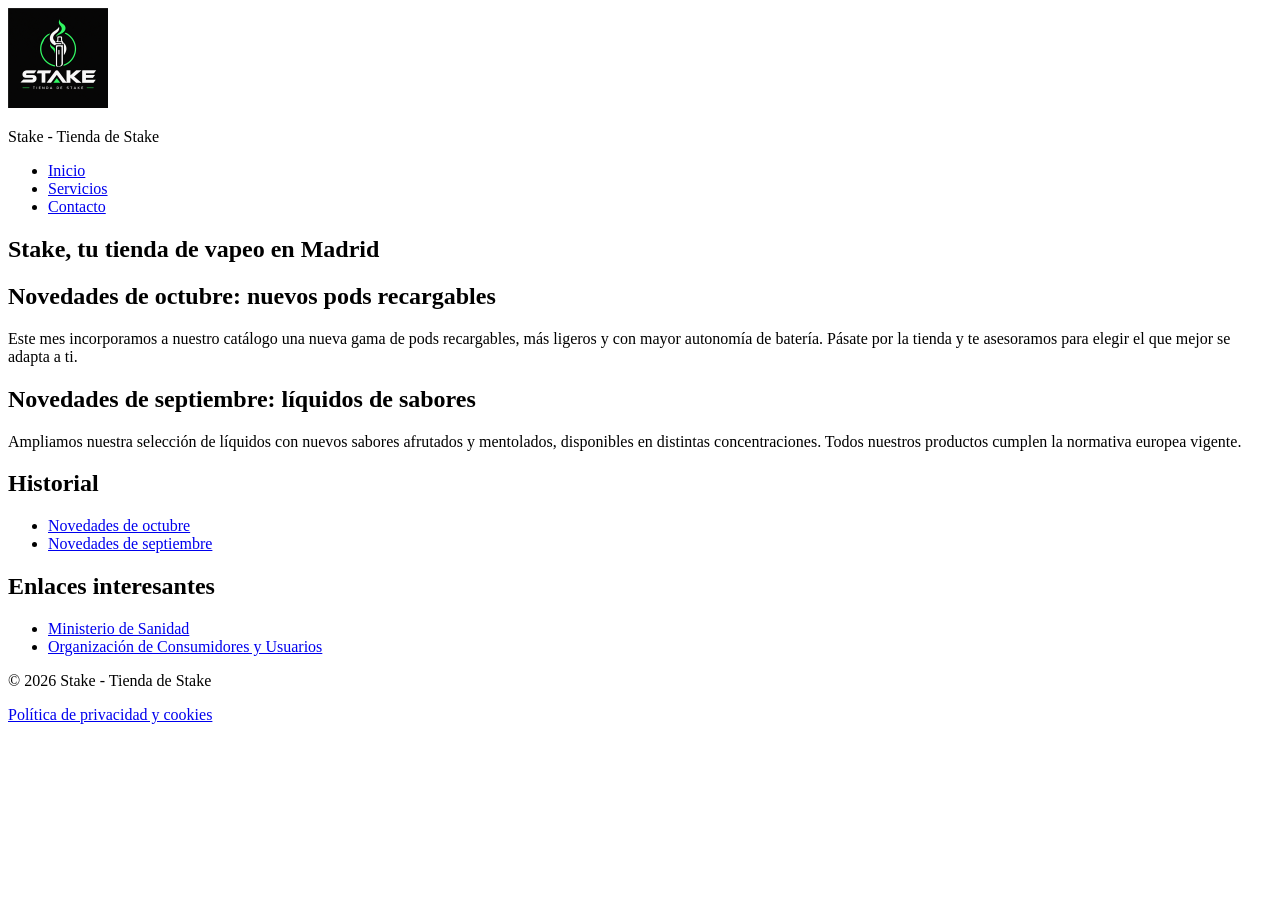
==== index.html @ e112fbae "P2 - Actividad 6.1: Logotipo con enlace a inicio en la cabecera" ====
<!DOCTYPE html>
<html lang="es">
<head>
    <meta charset="UTF-8">
    <meta name="viewport" content="width=device-width, initial-scale=1.0">
    <title>Stake - Tienda de Stake</title>
</head>
<body>
    <!-- Cabecera de la web -->
    <header>
        <!-- Logotipo con enlace a la página de inicio -->
        <a href="index.html">
            <img src="assets/images/logo.png" alt="Logotipo de Stake, tienda de vapeo" width="100" height="100">
        </a>
        <p>Stake - Tienda de Stake</p>
    </header>

    <!-- Menú de navegación principal -->
    <nav>
        <ul>
            <li><a href="index.html">Inicio</a></li>
            <li><a href="servicios.html">Servicios</a></li>
            <li><a href="contacto.html">Contacto</a></li>
        </ul>
    </nav>

    <!-- Contenido principal: sección con artículos y barra lateral -->
    <main>
        <section>
            <h1>Stake, tu tienda de vapeo en Madrid</h1>

            <article id="novedades-octubre">
                <h2>Novedades de octubre: nuevos pods recargables</h2>
                <p>Este mes incorporamos a nuestro catálogo una nueva gama de pods recargables, más ligeros y con mayor autonomía de batería. Pásate por la tienda y te asesoramos para elegir el que mejor se adapta a ti.</p>
            </article>

            <article id="novedades-septiembre">
                <h2>Novedades de septiembre: líquidos de sabores</h2>
                <p>Ampliamos nuestra selección de líquidos con nuevos sabores afrutados y mentolados, disponibles en distintas concentraciones. Todos nuestros productos cumplen la normativa europea vigente.</p>
            </article>
        </section>

        <aside>
            <h2>Historial</h2>
            <ul>
                <li><a href="#novedades-octubre">Novedades de octubre</a></li>
                <li><a href="#novedades-septiembre">Novedades de septiembre</a></li>
            </ul>

            <h2>Enlaces interesantes</h2>
            <ul>
                <li><a href="https://www.sanidad.gob.es/">Ministerio de Sanidad</a></li>
                <li><a href="https://www.ocu.org/">Organización de Consumidores y Usuarios</a></li>
            </ul>
        </aside>
    </main>

    <!-- Pie de página -->
    <footer>
        <p>&copy; 2026 Stake - Tienda de Stake</p>
        <p><a href="politica-privacidad.html">Política de privacidad y cookies</a></p>
    </footer>
</body>
</html>
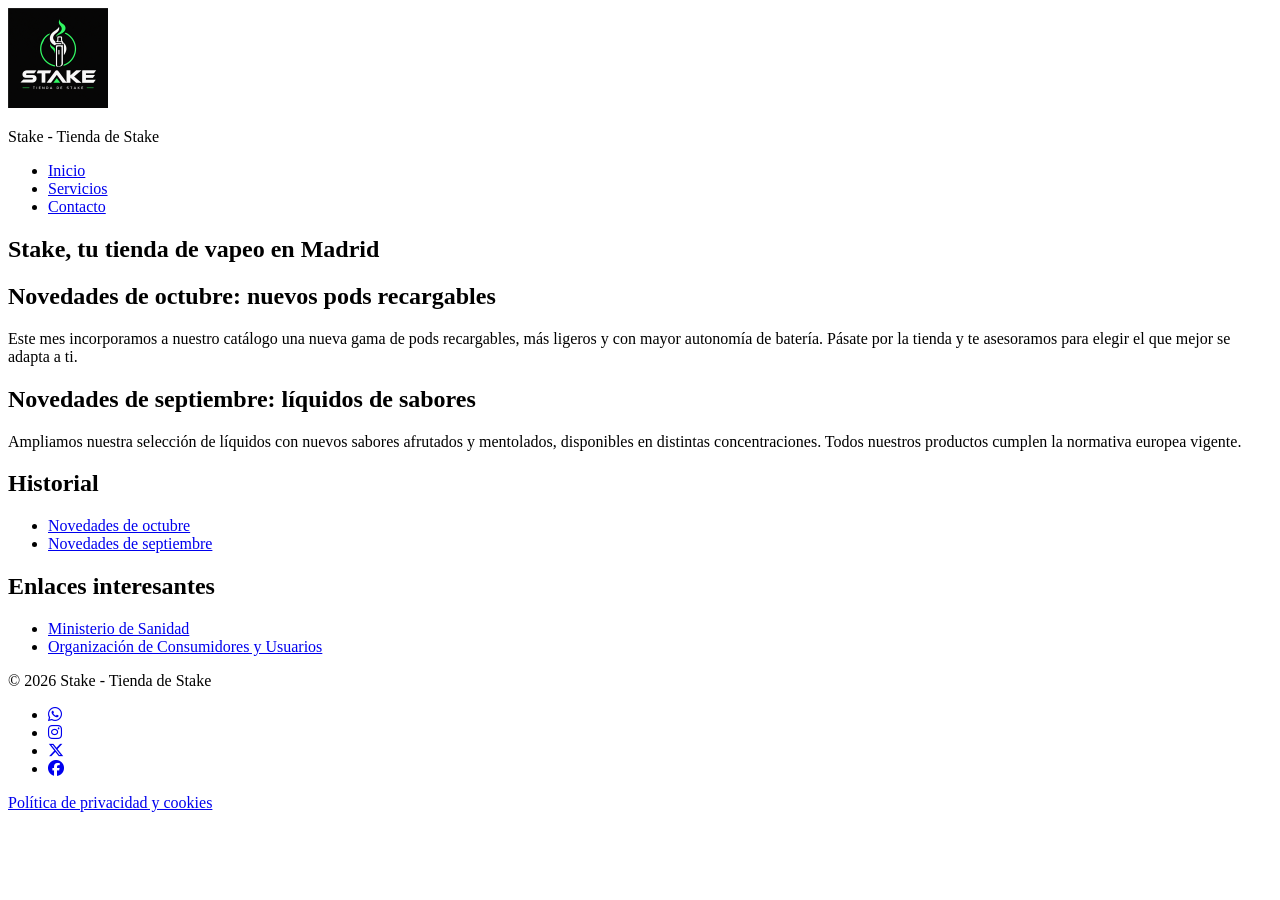
==== commit 25cf1cdc: "P2 - Actividad 6.2: Iconos de redes sociales en el footer" ====
--- a/index.html
+++ b/index.html
@@ -4,6 +4,9 @@
     <meta charset="UTF-8">
     <meta name="viewport" content="width=device-width, initial-scale=1.0">
     <title>Stake - Tienda de Stake</title>
+    <!-- Font Awesome en local: iconos de redes sociales -->
+    <link rel="stylesheet" href="assets/css/fontawesome.min.css">
+    <link rel="stylesheet" href="assets/css/brands.min.css">
 </head>
 <body>
     <!-- Cabecera de la web -->
@@ -58,6 +61,13 @@
     <!-- Pie de página -->
     <footer>
         <p>&copy; 2026 Stake - Tienda de Stake</p>
+        <!-- Redes sociales -->
+        <ul>
+            <li><a href="https://wa.me/34612345678" aria-label="Escríbenos por WhatsApp"><i class="fa-brands fa-whatsapp" aria-hidden="true"></i></a></li>
+            <li><a href="https://www.instagram.com/staketienda" aria-label="Síguenos en Instagram"><i class="fa-brands fa-instagram" aria-hidden="true"></i></a></li>
+            <li><a href="https://x.com/staketienda" aria-label="Síguenos en X"><i class="fa-brands fa-x-twitter" aria-hidden="true"></i></a></li>
+            <li><a href="https://www.facebook.com/staketienda" aria-label="Síguenos en Facebook"><i class="fa-brands fa-facebook" aria-hidden="true"></i></a></li>
+        </ul>
         <p><a href="politica-privacidad.html">Política de privacidad y cookies</a></p>
     </footer>
 </body>
--- a/assets/css/brands.min.css
+++ b/assets/css/brands.min.css
@@ -0,0 +1,6 @@
+/*!
+ * Font Awesome Free 6.7.2 by @fontawesome - https://fontawesome.com
+ * License - https://fontawesome.com/license/free (Icons: CC BY 4.0, Fonts: SIL OFL 1.1, Code: MIT License)
+ * Copyright 2024 Fonticons, Inc.
+ */
+:host,:root{--fa-style-family-brands:"Font Awesome 6 Brands";--fa-font-brands:normal 400 1em/1 "Font Awesome 6 Brands"}@font-face{font-family:"Font Awesome 6 Brands";font-style:normal;font-weight:400;font-display:block;src:url(../webfonts/fa-brands-400.woff2) format("woff2"),url(../webfonts/fa-brands-400.ttf) format("truetype")}.fa-brands,.fab{font-weight:400}.fa-monero{--fa:"\f3d0"}.fa-hooli{--fa:"\f427"}.fa-yelp{--fa:"\f1e9"}.fa-cc-visa{--fa:"\f1f0"}.fa-lastfm{--fa:"\f202"}.fa-shopware{--fa:"\f5b5"}.fa-creative-commons-nc{--fa:"\f4e8"}.fa-aws{--fa:"\f375"}.fa-redhat{--fa:"\f7bc"}.fa-yoast{--fa:"\f2b1"}.fa-cloudflare{--fa:"\e07d"}.fa-ups{--fa:"\f7e0"}.fa-pixiv{--fa:"\e640"}.fa-wpexplorer{--fa:"\f2de"}.fa-dyalog{--fa:"\f399"}.fa-bity{--fa:"\f37a"}.fa-stackpath{--fa:"\f842"}.fa-buysellads{--fa:"\f20d"}.fa-first-order{--fa:"\f2b0"}.fa-modx{--fa:"\f285"}.fa-guilded{--fa:"\e07e"}.fa-vnv{--fa:"\f40b"}.fa-js-square,.fa-square-js{--fa:"\f3b9"}.fa-microsoft{--fa:"\f3ca"}.fa-qq{--fa:"\f1d6"}.fa-orcid{--fa:"\f8d2"}.fa-java{--fa:"\f4e4"}.fa-invision{--fa:"\f7b0"}.fa-creative-commons-pd-alt{--fa:"\f4ed"}.fa-centercode{--fa:"\f380"}.fa-glide-g{--fa:"\f2a6"}.fa-drupal{--fa:"\f1a9"}.fa-jxl{--fa:"\e67b"}.fa-dart-lang{--fa:"\e693"}.fa-hire-a-helper{--fa:"\f3b0"}.fa-creative-commons-by{--fa:"\f4e7"}.fa-unity{--fa:"\e049"}.fa-whmcs{--fa:"\f40d"}.fa-rocketchat{--fa:"\f3e8"}.fa-vk{--fa:"\f189"}.fa-untappd{--fa:"\f405"}.fa-mailchimp{--fa:"\f59e"}.fa-css3-alt{--fa:"\f38b"}.fa-reddit-square,.fa-square-reddit{--fa:"\f1a2"}.fa-vimeo-v{--fa:"\f27d"}.fa-contao{--fa:"\f26d"}.fa-square-font-awesome{--fa:"\e5ad"}.fa-deskpro{--fa:"\f38f"}.fa-brave{--fa:"\e63c"}.fa-sistrix{--fa:"\f3ee"}.fa-instagram-square,.fa-square-instagram{--fa:"\e055"}.fa-battle-net{--fa:"\f835"}.fa-the-red-yeti{--fa:"\f69d"}.fa-hacker-news-square,.fa-square-hacker-news{--fa:"\f3af"}.fa-edge{--fa:"\f282"}.fa-threads{--fa:"\e618"}.fa-napster{--fa:"\f3d2"}.fa-snapchat-square,.fa-square-snapchat{--fa:"\f2ad"}.fa-google-plus-g{--fa:"\f0d5"}.fa-artstation{--fa:"\f77a"}.fa-markdown{--fa:"\f60f"}.fa-sourcetree{--fa:"\f7d3"}.fa-google-plus{--fa:"\f2b3"}.fa-diaspora{--fa:"\f791"}.fa-foursquare{--fa:"\f180"}.fa-stack-overflow{--fa:"\f16c"}.fa-github-alt{--fa:"\f113"}.fa-phoenix-squadron{--fa:"\f511"}.fa-pagelines{--fa:"\f18c"}.fa-algolia{--fa:"\f36c"}.fa-red-river{--fa:"\f3e3"}.fa-creative-commons-sa{--fa:"\f4ef"}.fa-safari{--fa:"\f267"}.fa-google{--fa:"\f1a0"}.fa-font-awesome-alt,.fa-square-font-awesome-stroke{--fa:"\f35c"}.fa-atlassian{--fa:"\f77b"}.fa-linkedin-in{--fa:"\f0e1"}.fa-digital-ocean{--fa:"\f391"}.fa-nimblr{--fa:"\f5a8"}.fa-chromecast{--fa:"\f838"}.fa-evernote{--fa:"\f839"}.fa-hacker-news{--fa:"\f1d4"}.fa-creative-commons-sampling{--fa:"\f4f0"}.fa-adversal{--fa:"\f36a"}.fa-creative-commons{--fa:"\f25e"}.fa-watchman-monitoring{--fa:"\e087"}.fa-fonticons{--fa:"\f280"}.fa-weixin{--fa:"\f1d7"}.fa-shirtsinbulk{--fa:"\f214"}.fa-codepen{--fa:"\f1cb"}.fa-git-alt{--fa:"\f841"}.fa-lyft{--fa:"\f3c3"}.fa-rev{--fa:"\f5b2"}.fa-windows{--fa:"\f17a"}.fa-wizards-of-the-coast{--fa:"\f730"}.fa-square-viadeo,.fa-viadeo-square{--fa:"\f2aa"}.fa-meetup{--fa:"\f2e0"}.fa-centos{--fa:"\f789"}.fa-adn{--fa:"\f170"}.fa-cloudsmith{--fa:"\f384"}.fa-opensuse{--fa:"\e62b"}.fa-pied-piper-alt{--fa:"\f1a8"}.fa-dribbble-square,.fa-square-dribbble{--fa:"\f397"}.fa-codiepie{--fa:"\f284"}.fa-node{--fa:"\f419"}.fa-mix{--fa:"\f3cb"}.fa-steam{--fa:"\f1b6"}.fa-cc-apple-pay{--fa:"\f416"}.fa-scribd{--fa:"\f28a"}.fa-debian{--fa:"\e60b"}.fa-openid{--fa:"\f19b"}.fa-instalod{--fa:"\e081"}.fa-files-pinwheel{--fa:"\e69f"}.fa-expeditedssl{--fa:"\f23e"}.fa-sellcast{--fa:"\f2da"}.fa-square-twitter,.fa-twitter-square{--fa:"\f081"}.fa-r-project{--fa:"\f4f7"}.fa-delicious{--fa:"\f1a5"}.fa-freebsd{--fa:"\f3a4"}.fa-vuejs{--fa:"\f41f"}.fa-accusoft{--fa:"\f369"}.fa-ioxhost{--fa:"\f208"}.fa-fonticons-fi{--fa:"\f3a2"}.fa-app-store{--fa:"\f36f"}.fa-cc-mastercard{--fa:"\f1f1"}.fa-itunes-note{--fa:"\f3b5"}.fa-golang{--fa:"\e40f"}.fa-kickstarter,.fa-square-kickstarter{--fa:"\f3bb"}.fa-grav{--fa:"\f2d6"}.fa-weibo{--fa:"\f18a"}.fa-uncharted{--fa:"\e084"}.fa-firstdraft{--fa:"\f3a1"}.fa-square-youtube,.fa-youtube-square{--fa:"\f431"}.fa-wikipedia-w{--fa:"\f266"}.fa-rendact,.fa-wpressr{--fa:"\f3e4"}.fa-angellist{--fa:"\f209"}.fa-galactic-republic{--fa:"\f50c"}.fa-nfc-directional{--fa:"\e530"}.fa-skype{--fa:"\f17e"}.fa-joget{--fa:"\f3b7"}.fa-fedora{--fa:"\f798"}.fa-stripe-s{--fa:"\f42a"}.fa-meta{--fa:"\e49b"}.fa-laravel{--fa:"\f3bd"}.fa-hotjar{--fa:"\f3b1"}.fa-bluetooth-b{--fa:"\f294"}.fa-square-letterboxd{--fa:"\e62e"}.fa-sticker-mule{--fa:"\f3f7"}.fa-creative-commons-zero{--fa:"\f4f3"}.fa-hips{--fa:"\f452"}.fa-css{--fa:"\e6a2"}.fa-behance{--fa:"\f1b4"}.fa-reddit{--fa:"\f1a1"}.fa-discord{--fa:"\f392"}.fa-chrome{--fa:"\f268"}.fa-app-store-ios{--fa:"\f370"}.fa-cc-discover{--fa:"\f1f2"}.fa-wpbeginner{--fa:"\f297"}.fa-confluence{--fa:"\f78d"}.fa-shoelace{--fa:"\e60c"}.fa-mdb{--fa:"\f8ca"}.fa-dochub{--fa:"\f394"}.fa-accessible-icon{--fa:"\f368"}.fa-ebay{--fa:"\f4f4"}.fa-amazon{--fa:"\f270"}.fa-unsplash{--fa:"\e07c"}.fa-yarn{--fa:"\f7e3"}.fa-square-steam,.fa-steam-square{--fa:"\f1b7"}.fa-500px{--fa:"\f26e"}.fa-square-vimeo,.fa-vimeo-square{--fa:"\f194"}.fa-asymmetrik{--fa:"\f372"}.fa-font-awesome,.fa-font-awesome-flag,.fa-font-awesome-logo-full{--fa:"\f2b4"}.fa-gratipay{--fa:"\f184"}.fa-apple{--fa:"\f179"}.fa-hive{--fa:"\e07f"}.fa-gitkraken{--fa:"\f3a6"}.fa-keybase{--fa:"\f4f5"}.fa-apple-pay{--fa:"\f415"}.fa-padlet{--fa:"\e4a0"}.fa-amazon-pay{--fa:"\f42c"}.fa-github-square,.fa-square-github{--fa:"\f092"}.fa-stumbleupon{--fa:"\f1a4"}.fa-fedex{--fa:"\f797"}.fa-phoenix-framework{--fa:"\f3dc"}.fa-shopify{--fa:"\e057"}.fa-neos{--fa:"\f612"}.fa-square-threads{--fa:"\e619"}.fa-hackerrank{--fa:"\f5f7"}.fa-researchgate{--fa:"\f4f8"}.fa-swift{--fa:"\f8e1"}.fa-angular{--fa:"\f420"}.fa-speakap{--fa:"\f3f3"}.fa-angrycreative{--fa:"\f36e"}.fa-y-combinator{--fa:"\f23b"}.fa-empire{--fa:"\f1d1"}.fa-envira{--fa:"\f299"}.fa-google-scholar{--fa:"\e63b"}.fa-gitlab-square,.fa-square-gitlab{--fa:"\e5ae"}.fa-studiovinari{--fa:"\f3f8"}.fa-pied-piper{--fa:"\f2ae"}.fa-wordpress{--fa:"\f19a"}.fa-product-hunt{--fa:"\f288"}.fa-firefox{--fa:"\f269"}.fa-linode{--fa:"\f2b8"}.fa-goodreads{--fa:"\f3a8"}.fa-odnoklassniki-square,.fa-square-odnoklassniki{--fa:"\f264"}.fa-jsfiddle{--fa:"\f1cc"}.fa-sith{--fa:"\f512"}.fa-themeisle{--fa:"\f2b2"}.fa-page4{--fa:"\f3d7"}.fa-hashnode{--fa:"\e499"}.fa-react{--fa:"\f41b"}.fa-cc-paypal{--fa:"\f1f4"}.fa-squarespace{--fa:"\f5be"}.fa-cc-stripe{--fa:"\f1f5"}.fa-creative-commons-share{--fa:"\f4f2"}.fa-bitcoin{--fa:"\f379"}.fa-keycdn{--fa:"\f3ba"}.fa-opera{--fa:"\f26a"}.fa-itch-io{--fa:"\f83a"}.fa-umbraco{--fa:"\f8e8"}.fa-galactic-senate{--fa:"\f50d"}.fa-ubuntu{--fa:"\f7df"}.fa-draft2digital{--fa:"\f396"}.fa-stripe{--fa:"\f429"}.fa-houzz{--fa:"\f27c"}.fa-gg{--fa:"\f260"}.fa-dhl{--fa:"\f790"}.fa-pinterest-square,.fa-square-pinterest{--fa:"\f0d3"}.fa-xing{--fa:"\f168"}.fa-blackberry{--fa:"\f37b"}.fa-creative-commons-pd{--fa:"\f4ec"}.fa-playstation{--fa:"\f3df"}.fa-quinscape{--fa:"\f459"}.fa-less{--fa:"\f41d"}.fa-blogger-b{--fa:"\f37d"}.fa-opencart{--fa:"\f23d"}.fa-vine{--fa:"\f1ca"}.fa-signal-messenger{--fa:"\e663"}.fa-paypal{--fa:"\f1ed"}.fa-gitlab{--fa:"\f296"}.fa-typo3{--fa:"\f42b"}.fa-reddit-alien{--fa:"\f281"}.fa-yahoo{--fa:"\f19e"}.fa-dailymotion{--fa:"\e052"}.fa-affiliatetheme{--fa:"\f36b"}.fa-pied-piper-pp{--fa:"\f1a7"}.fa-bootstrap{--fa:"\f836"}.fa-odnoklassniki{--fa:"\f263"}.fa-nfc-symbol{--fa:"\e531"}.fa-mintbit{--fa:"\e62f"}.fa-ethereum{--fa:"\f42e"}.fa-speaker-deck{--fa:"\f83c"}.fa-creative-commons-nc-eu{--fa:"\f4e9"}.fa-patreon{--fa:"\f3d9"}.fa-avianex{--fa:"\f374"}.fa-ello{--fa:"\f5f1"}.fa-gofore{--fa:"\f3a7"}.fa-bimobject{--fa:"\f378"}.fa-brave-reverse{--fa:"\e63d"}.fa-facebook-f{--fa:"\f39e"}.fa-google-plus-square,.fa-square-google-plus{--fa:"\f0d4"}.fa-web-awesome{--fa:"\e682"}.fa-mandalorian{--fa:"\f50f"}.fa-first-order-alt{--fa:"\f50a"}.fa-osi{--fa:"\f41a"}.fa-google-wallet{--fa:"\f1ee"}.fa-d-and-d-beyond{--fa:"\f6ca"}.fa-periscope{--fa:"\f3da"}.fa-fulcrum{--fa:"\f50b"}.fa-cloudscale{--fa:"\f383"}.fa-forumbee{--fa:"\f211"}.fa-mizuni{--fa:"\f3cc"}.fa-schlix{--fa:"\f3ea"}.fa-square-xing,.fa-xing-square{--fa:"\f169"}.fa-bandcamp{--fa:"\f2d5"}.fa-wpforms{--fa:"\f298"}.fa-cloudversify{--fa:"\f385"}.fa-usps{--fa:"\f7e1"}.fa-megaport{--fa:"\f5a3"}.fa-magento{--fa:"\f3c4"}.fa-spotify{--fa:"\f1bc"}.fa-optin-monster{--fa:"\f23c"}.fa-fly{--fa:"\f417"}.fa-square-bluesky{--fa:"\e6a3"}.fa-aviato{--fa:"\f421"}.fa-itunes{--fa:"\f3b4"}.fa-cuttlefish{--fa:"\f38c"}.fa-blogger{--fa:"\f37c"}.fa-flickr{--fa:"\f16e"}.fa-viber{--fa:"\f409"}.fa-soundcloud{--fa:"\f1be"}.fa-digg{--fa:"\f1a6"}.fa-tencent-weibo{--fa:"\f1d5"}.fa-letterboxd{--fa:"\e62d"}.fa-symfony{--fa:"\f83d"}.fa-maxcdn{--fa:"\f136"}.fa-etsy{--fa:"\f2d7"}.fa-facebook-messenger{--fa:"\f39f"}.fa-audible{--fa:"\f373"}.fa-think-peaks{--fa:"\f731"}.fa-bilibili{--fa:"\e3d9"}.fa-erlang{--fa:"\f39d"}.fa-x-twitter{--fa:"\e61b"}.fa-cotton-bureau{--fa:"\f89e"}.fa-dashcube{--fa:"\f210"}.fa-42-group,.fa-innosoft{--fa:"\e080"}.fa-stack-exchange{--fa:"\f18d"}.fa-elementor{--fa:"\f430"}.fa-pied-piper-square,.fa-square-pied-piper{--fa:"\e01e"}.fa-creative-commons-nd{--fa:"\f4eb"}.fa-palfed{--fa:"\f3d8"}.fa-superpowers{--fa:"\f2dd"}.fa-resolving{--fa:"\f3e7"}.fa-xbox{--fa:"\f412"}.fa-square-web-awesome-stroke{--fa:"\e684"}.fa-searchengin{--fa:"\f3eb"}.fa-tiktok{--fa:"\e07b"}.fa-facebook-square,.fa-square-facebook{--fa:"\f082"}.fa-renren{--fa:"\f18b"}.fa-linux{--fa:"\f17c"}.fa-glide{--fa:"\f2a5"}.fa-linkedin{--fa:"\f08c"}.fa-hubspot{--fa:"\f3b2"}.fa-deploydog{--fa:"\f38e"}.fa-twitch{--fa:"\f1e8"}.fa-flutter{--fa:"\e694"}.fa-ravelry{--fa:"\f2d9"}.fa-mixer{--fa:"\e056"}.fa-lastfm-square,.fa-square-lastfm{--fa:"\f203"}.fa-vimeo{--fa:"\f40a"}.fa-mendeley{--fa:"\f7b3"}.fa-uniregistry{--fa:"\f404"}.fa-figma{--fa:"\f799"}.fa-creative-commons-remix{--fa:"\f4ee"}.fa-cc-amazon-pay{--fa:"\f42d"}.fa-dropbox{--fa:"\f16b"}.fa-instagram{--fa:"\f16d"}.fa-cmplid{--fa:"\e360"}.fa-upwork{--fa:"\e641"}.fa-facebook{--fa:"\f09a"}.fa-gripfire{--fa:"\f3ac"}.fa-jedi-order{--fa:"\f50e"}.fa-uikit{--fa:"\f403"}.fa-fort-awesome-alt{--fa:"\f3a3"}.fa-phabricator{--fa:"\f3db"}.fa-ussunnah{--fa:"\f407"}.fa-earlybirds{--fa:"\f39a"}.fa-trade-federation{--fa:"\f513"}.fa-autoprefixer{--fa:"\f41c"}.fa-whatsapp{--fa:"\f232"}.fa-square-upwork{--fa:"\e67c"}.fa-slideshare{--fa:"\f1e7"}.fa-google-play{--fa:"\f3ab"}.fa-viadeo{--fa:"\f2a9"}.fa-line{--fa:"\f3c0"}.fa-google-drive{--fa:"\f3aa"}.fa-servicestack{--fa:"\f3ec"}.fa-simplybuilt{--fa:"\f215"}.fa-bitbucket{--fa:"\f171"}.fa-imdb{--fa:"\f2d8"}.fa-deezer{--fa:"\e077"}.fa-raspberry-pi{--fa:"\f7bb"}.fa-jira{--fa:"\f7b1"}.fa-docker{--fa:"\f395"}.fa-screenpal{--fa:"\e570"}.fa-bluetooth{--fa:"\f293"}.fa-gitter{--fa:"\f426"}.fa-d-and-d{--fa:"\f38d"}.fa-microblog{--fa:"\e01a"}.fa-cc-diners-club{--fa:"\f24c"}.fa-gg-circle{--fa:"\f261"}.fa-pied-piper-hat{--fa:"\f4e5"}.fa-kickstarter-k{--fa:"\f3bc"}.fa-yandex{--fa:"\f413"}.fa-readme{--fa:"\f4d5"}.fa-html5{--fa:"\f13b"}.fa-sellsy{--fa:"\f213"}.fa-square-web-awesome{--fa:"\e683"}.fa-sass{--fa:"\f41e"}.fa-wirsindhandwerk,.fa-wsh{--fa:"\e2d0"}.fa-buromobelexperte{--fa:"\f37f"}.fa-salesforce{--fa:"\f83b"}.fa-octopus-deploy{--fa:"\e082"}.fa-medapps{--fa:"\f3c6"}.fa-ns8{--fa:"\f3d5"}.fa-pinterest-p{--fa:"\f231"}.fa-apper{--fa:"\f371"}.fa-fort-awesome{--fa:"\f286"}.fa-waze{--fa:"\f83f"}.fa-bluesky{--fa:"\e671"}.fa-cc-jcb{--fa:"\f24b"}.fa-snapchat,.fa-snapchat-ghost{--fa:"\f2ab"}.fa-fantasy-flight-games{--fa:"\f6dc"}.fa-rust{--fa:"\e07a"}.fa-wix{--fa:"\f5cf"}.fa-behance-square,.fa-square-behance{--fa:"\f1b5"}.fa-supple{--fa:"\f3f9"}.fa-webflow{--fa:"\e65c"}.fa-rebel{--fa:"\f1d0"}.fa-css3{--fa:"\f13c"}.fa-staylinked{--fa:"\f3f5"}.fa-kaggle{--fa:"\f5fa"}.fa-space-awesome{--fa:"\e5ac"}.fa-deviantart{--fa:"\f1bd"}.fa-cpanel{--fa:"\f388"}.fa-goodreads-g{--fa:"\f3a9"}.fa-git-square,.fa-square-git{--fa:"\f1d2"}.fa-square-tumblr,.fa-tumblr-square{--fa:"\f174"}.fa-trello{--fa:"\f181"}.fa-creative-commons-nc-jp{--fa:"\f4ea"}.fa-get-pocket{--fa:"\f265"}.fa-perbyte{--fa:"\e083"}.fa-grunt{--fa:"\f3ad"}.fa-weebly{--fa:"\f5cc"}.fa-connectdevelop{--fa:"\f20e"}.fa-leanpub{--fa:"\f212"}.fa-black-tie{--fa:"\f27e"}.fa-themeco{--fa:"\f5c6"}.fa-python{--fa:"\f3e2"}.fa-android{--fa:"\f17b"}.fa-bots{--fa:"\e340"}.fa-free-code-camp{--fa:"\f2c5"}.fa-hornbill{--fa:"\f592"}.fa-js{--fa:"\f3b8"}.fa-ideal{--fa:"\e013"}.fa-git{--fa:"\f1d3"}.fa-dev{--fa:"\f6cc"}.fa-sketch{--fa:"\f7c6"}.fa-yandex-international{--fa:"\f414"}.fa-cc-amex{--fa:"\f1f3"}.fa-uber{--fa:"\f402"}.fa-github{--fa:"\f09b"}.fa-php{--fa:"\f457"}.fa-alipay{--fa:"\f642"}.fa-youtube{--fa:"\f167"}.fa-skyatlas{--fa:"\f216"}.fa-firefox-browser{--fa:"\e007"}.fa-replyd{--fa:"\f3e6"}.fa-suse{--fa:"\f7d6"}.fa-jenkins{--fa:"\f3b6"}.fa-twitter{--fa:"\f099"}.fa-rockrms{--fa:"\f3e9"}.fa-pinterest{--fa:"\f0d2"}.fa-buffer{--fa:"\f837"}.fa-npm{--fa:"\f3d4"}.fa-yammer{--fa:"\f840"}.fa-btc{--fa:"\f15a"}.fa-dribbble{--fa:"\f17d"}.fa-stumbleupon-circle{--fa:"\f1a3"}.fa-internet-explorer{--fa:"\f26b"}.fa-stubber{--fa:"\e5c7"}.fa-telegram,.fa-telegram-plane{--fa:"\f2c6"}.fa-old-republic{--fa:"\f510"}.fa-odysee{--fa:"\e5c6"}.fa-square-whatsapp,.fa-whatsapp-square{--fa:"\f40c"}.fa-node-js{--fa:"\f3d3"}.fa-edge-legacy{--fa:"\e078"}.fa-slack,.fa-slack-hash{--fa:"\f198"}.fa-medrt{--fa:"\f3c8"}.fa-usb{--fa:"\f287"}.fa-tumblr{--fa:"\f173"}.fa-vaadin{--fa:"\f408"}.fa-quora{--fa:"\f2c4"}.fa-square-x-twitter{--fa:"\e61a"}.fa-reacteurope{--fa:"\f75d"}.fa-medium,.fa-medium-m{--fa:"\f23a"}.fa-amilia{--fa:"\f36d"}.fa-mixcloud{--fa:"\f289"}.fa-flipboard{--fa:"\f44d"}.fa-viacoin{--fa:"\f237"}.fa-critical-role{--fa:"\f6c9"}.fa-sitrox{--fa:"\e44a"}.fa-discourse{--fa:"\f393"}.fa-joomla{--fa:"\f1aa"}.fa-mastodon{--fa:"\f4f6"}.fa-airbnb{--fa:"\f834"}.fa-wolf-pack-battalion{--fa:"\f514"}.fa-buy-n-large{--fa:"\f8a6"}.fa-gulp{--fa:"\f3ae"}.fa-creative-commons-sampling-plus{--fa:"\f4f1"}.fa-strava{--fa:"\f428"}.fa-ember{--fa:"\f423"}.fa-canadian-maple-leaf{--fa:"\f785"}.fa-teamspeak{--fa:"\f4f9"}.fa-pushed{--fa:"\f3e1"}.fa-wordpress-simple{--fa:"\f411"}.fa-nutritionix{--fa:"\f3d6"}.fa-wodu{--fa:"\e088"}.fa-google-pay{--fa:"\e079"}.fa-intercom{--fa:"\f7af"}.fa-zhihu{--fa:"\f63f"}.fa-korvue{--fa:"\f42f"}.fa-pix{--fa:"\e43a"}.fa-steam-symbol{--fa:"\f3f6"}
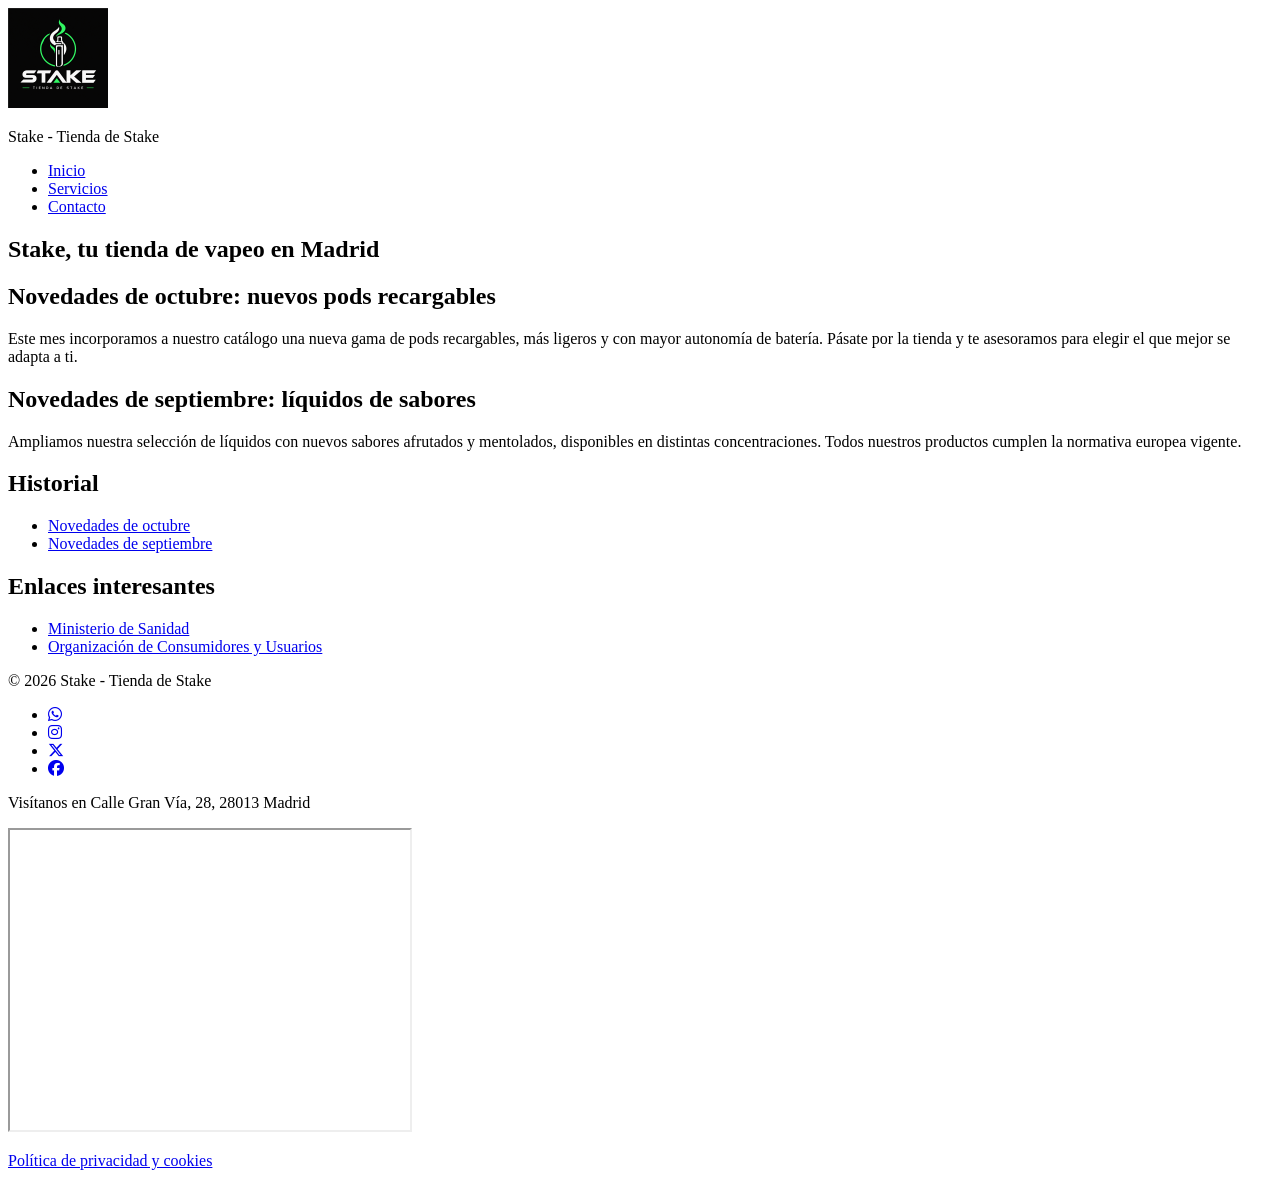
==== commit 66e932a6: "P2 - Actividad 6.3: Mapa con la ubicación de la tienda en el footer" ====
--- a/index.html
+++ b/index.html
@@ -68,6 +68,9 @@
             <li><a href="https://x.com/staketienda" aria-label="Síguenos en X"><i class="fa-brands fa-x-twitter" aria-hidden="true"></i></a></li>
             <li><a href="https://www.facebook.com/staketienda" aria-label="Síguenos en Facebook"><i class="fa-brands fa-facebook" aria-hidden="true"></i></a></li>
         </ul>
+        <!-- Mapa con la ubicación de la tienda -->
+        <p>Visítanos en Calle Gran Vía, 28, 28013 Madrid</p>
+        <iframe src="https://www.google.com/maps?q=Calle+Gran+V%C3%ADa+28,+28013+Madrid&amp;output=embed" width="400" height="300" title="Mapa con la ubicación de la tienda Stake en Gran Vía, Madrid" loading="lazy"></iframe>
         <p><a href="politica-privacidad.html">Política de privacidad y cookies</a></p>
     </footer>
 </body>
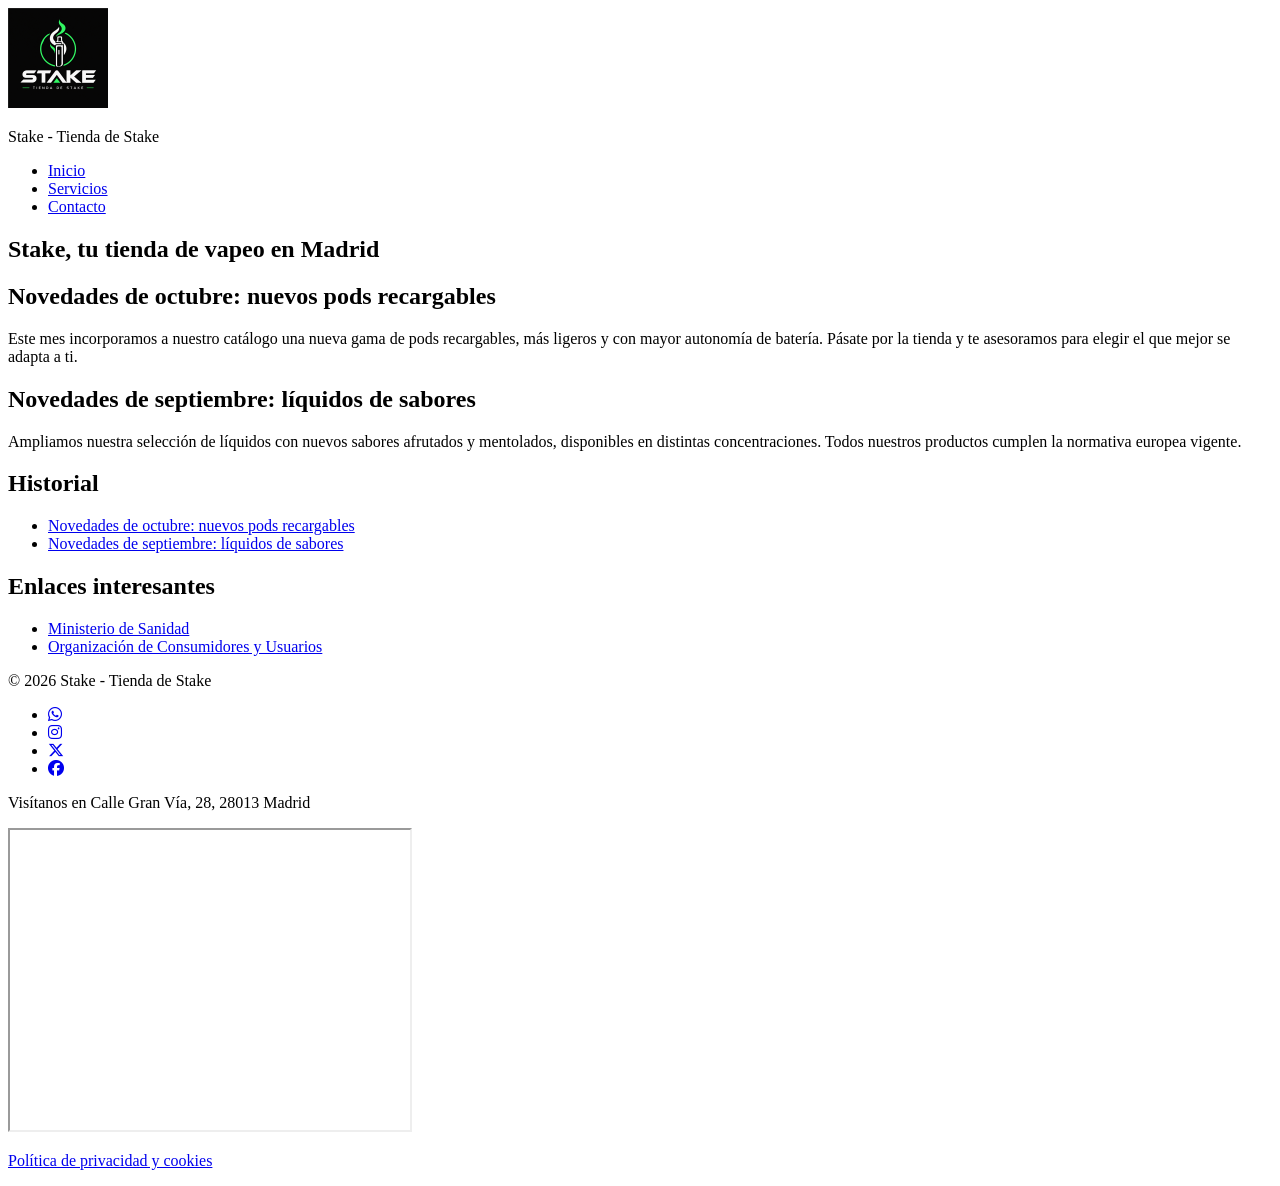
==== commit 2ab1f035: "P2 - Actividad 8.1: Mejoras SEO (title, description, h1, enlaces, favicon)" ====
--- a/index.html
+++ b/index.html
@@ -3,7 +3,10 @@
 <head>
     <meta charset="UTF-8">
     <meta name="viewport" content="width=device-width, initial-scale=1.0">
-    <title>Stake - Tienda de Stake</title>
+    <!-- Código sin minificar a propósito para que sea legible y fácil de corregir (SEO, punto 5) -->
+    <title>Stake | Tienda de vapeo en Madrid: vapers, pods y líquidos</title>
+    <meta name="description" content="Stake es tu tienda de vapeo en Gran Vía, Madrid. Vapers, pods recargables y líquidos de sabores con asesoramiento personalizado. ¡Visítanos!">
+    <link rel="icon" type="image/x-icon" href="favicon.ico">
     <!-- Font Awesome en local: iconos de redes sociales -->
     <link rel="stylesheet" href="assets/css/fontawesome.min.css">
     <link rel="stylesheet" href="assets/css/brands.min.css">
@@ -46,8 +49,8 @@
         <aside>
             <h2>Historial</h2>
             <ul>
-                <li><a href="#novedades-octubre">Novedades de octubre</a></li>
-                <li><a href="#novedades-septiembre">Novedades de septiembre</a></li>
+                <li><a href="#novedades-octubre">Novedades de octubre: nuevos pods recargables</a></li>
+                <li><a href="#novedades-septiembre">Novedades de septiembre: líquidos de sabores</a></li>
             </ul>
 
             <h2>Enlaces interesantes</h2>
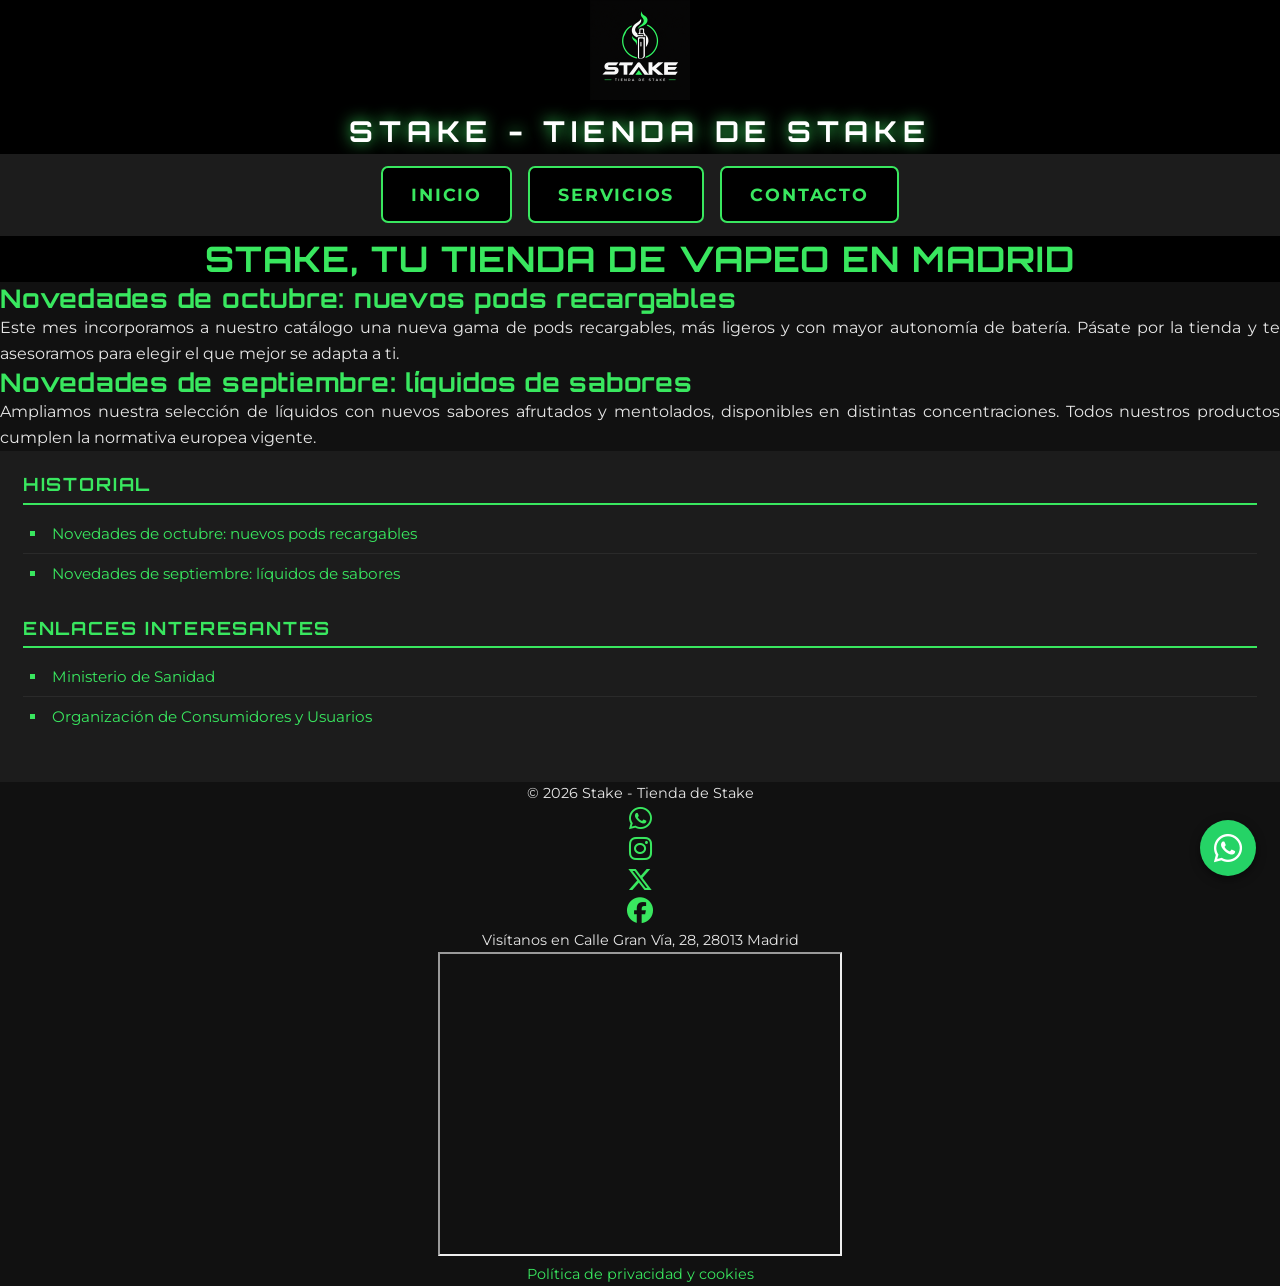
==== commit 580edb23: "P3 - Actividad 12.1: Menú fijo arriba e icono de WhatsApp fijo" ====
--- a/index.html
+++ b/index.html
@@ -6,10 +6,24 @@
     <!-- Código sin minificar a propósito para que sea legible y fácil de corregir (SEO, punto 5) -->
     <title>Stake | Tienda de vapeo en Madrid: vapers, pods y líquidos</title>
     <meta name="description" content="Stake es tu tienda de vapeo en Gran Vía, Madrid. Vapers, pods recargables y líquidos de sabores con asesoramiento personalizado. ¡Visítanos!">
+    <!-- Metainformación del documento -->
+    <meta name="keywords" content="tienda de vapeo, vapers, pods, líquidos para vapear, vapeo Madrid, Stake">
+    <meta name="author" content="Joel Quiroga Miranda">
+    <meta name="robots" content="index, follow">
+    <meta name="theme-color" content="#000000">
+    <!-- Open Graph: cómo se muestra la página al compartirla en redes sociales -->
+    <meta property="og:type" content="website">
+    <meta property="og:site_name" content="Stake - Tienda de Stake">
+    <meta property="og:locale" content="es_ES">
+    <meta property="og:title" content="Stake | Tienda de vapeo en Madrid: vapers, pods y líquidos">
+    <meta property="og:description" content="Stake es tu tienda de vapeo en Gran Vía, Madrid. Vapers, pods recargables y líquidos de sabores con asesoramiento personalizado. ¡Visítanos!">
+    <meta property="og:image" content="assets/images/logo.png">
     <link rel="icon" type="image/x-icon" href="favicon.ico">
     <!-- Font Awesome en local: iconos de redes sociales -->
     <link rel="stylesheet" href="assets/css/fontawesome.min.css">
     <link rel="stylesheet" href="assets/css/brands.min.css">
+    <!-- Hoja de estilos propia (después de Font Awesome para poder sobrescribirla) -->
+    <link rel="stylesheet" href="assets/css/style.css">
 </head>
 <body>
     <!-- Cabecera de la web -->
@@ -76,5 +90,8 @@
         <iframe src="https://www.google.com/maps?q=Calle+Gran+V%C3%ADa+28,+28013+Madrid&amp;output=embed" width="400" height="300" title="Mapa con la ubicación de la tienda Stake en Gran Vía, Madrid" loading="lazy"></iframe>
         <p><a href="politica-privacidad.html">Política de privacidad y cookies</a></p>
     </footer>
+
+    <!-- Botón de WhatsApp fijo en la esquina inferior derecha -->
+    <a class="whatsapp-fijo" href="https://wa.me/34612345678" aria-label="Escríbenos por WhatsApp"><i class="fa-brands fa-whatsapp" aria-hidden="true"></i></a>
 </body>
 </html>
--- a/assets/css/style.css
+++ b/assets/css/style.css
@@ -0,0 +1,621 @@
+/* ==========================================================================
+   Stake - Tienda de Stake
+   Hoja de estilos principal
+   ========================================================================== */
+
+/* --------------------------------------------------------------------------
+   Fuentes propias (en local, carpeta webfonts)
+   Orbitron para los títulos, parecida a la letra del logotipo.
+   Montserrat para el texto, muy legible en pantalla.
+   -------------------------------------------------------------------------- */
+@font-face {
+    font-family: "Orbitron";
+    src: url("../webfonts/orbitron-latin-700-normal.woff2") format("woff2");
+    font-weight: 700;
+    font-style: normal;
+    font-display: swap;
+}
+
+@font-face {
+    font-family: "Montserrat";
+    src: url("../webfonts/montserrat-latin-400-normal.woff2") format("woff2");
+    font-weight: 400;
+    font-style: normal;
+    font-display: swap;
+}
+
+@font-face {
+    font-family: "Montserrat";
+    src: url("../webfonts/montserrat-latin-400-italic.woff2") format("woff2");
+    font-weight: 400;
+    font-style: italic;
+    font-display: swap;
+}
+
+@font-face {
+    font-family: "Montserrat";
+    src: url("../webfonts/montserrat-latin-700-normal.woff2") format("woff2");
+    font-weight: 700;
+    font-style: normal;
+    font-display: swap;
+}
+
+/* --------------------------------------------------------------------------
+   Paleta de colores (sacada del logotipo)
+   -------------------------------------------------------------------------- */
+:root {
+    --negro: #000000;
+    --gris-muy-oscuro: #111111;
+    --gris-oscuro: #1c1c1c;
+    --gris-medio: #2a2a2a;
+    --verde: #39e75f;
+    --verde-oscuro: #1fa83f;
+    --blanco: #ffffff;
+    --texto: #e6e6e6;
+    --texto-suave: #b3b3b3;
+    --whatsapp: #25d366;
+}
+
+/* --------------------------------------------------------------------------
+   Reset: todos los elementos sin margen interno ni externo
+   -------------------------------------------------------------------------- */
+* {
+    margin: 0;
+    padding: 0;
+}
+
+/* --------------------------------------------------------------------------
+   Tamaños de texto en em
+   1em = tamaño de letra del elemento padre (16px por defecto en el body).
+   Ojo: el em se acumula, un elemento a 0.9em dentro de otro a 0.9em
+   queda a 0.81em del body.
+   -------------------------------------------------------------------------- */
+body {
+    font-size: 1em;
+}
+
+h1 {
+    font-size: 2.2em;
+}
+
+h2 {
+    font-size: 1.6em;
+}
+
+h3 {
+    font-size: 1.3em;
+}
+
+p,
+li,
+address {
+    font-size: 1em;
+}
+
+/* Nombre de la tienda en la cabecera */
+header p {
+    font-size: 1.8em;
+}
+
+nav a {
+    font-size: 1.1em;
+}
+
+aside {
+    font-size: 0.95em;
+}
+
+/* Títulos del aside más pequeños que los del contenido */
+aside h2 {
+    font-size: 1.2em;
+}
+
+footer {
+    font-size: 0.9em;
+}
+
+/* Iconos de redes sociales del footer */
+footer i {
+    font-size: 1.8em;
+}
+
+/* Tablas */
+caption {
+    font-size: 1.1em;
+}
+
+th,
+td {
+    font-size: 0.95em;
+}
+
+/* Formularios: los controles no heredan el tamaño de letra por defecto */
+legend {
+    font-size: 1.2em;
+}
+
+label,
+input,
+textarea,
+button {
+    font-size: 1em;
+}
+
+/* --------------------------------------------------------------------------
+   Colores y fondos: etiquetas de sección
+   -------------------------------------------------------------------------- */
+body {
+    background-color: var(--negro);
+    color: var(--texto);
+}
+
+header {
+    background-color: var(--negro);
+    color: var(--blanco);
+}
+
+nav {
+    background-color: var(--gris-oscuro);
+}
+
+main {
+    background-color: var(--negro);
+}
+
+section {
+    background-color: var(--negro);
+}
+
+article {
+    background-color: var(--gris-muy-oscuro);
+}
+
+aside {
+    background-color: var(--gris-oscuro);
+    color: var(--texto);
+}
+
+footer {
+    background-color: var(--gris-muy-oscuro);
+    color: var(--texto-suave);
+}
+
+address {
+    color: var(--texto);
+}
+
+h1,
+h2 {
+    color: var(--verde);
+}
+
+h3,
+h4,
+h5,
+h6 {
+    color: var(--blanco);
+}
+
+a {
+    color: var(--verde);
+}
+
+/* --------------------------------------------------------------------------
+   Colores y fondos: etiquetas de contenido y texto
+   -------------------------------------------------------------------------- */
+p,
+li {
+    color: var(--texto);
+}
+
+/* El nombre de la tienda en blanco, como en el logotipo */
+header p {
+    color: var(--blanco);
+}
+
+strong {
+    color: var(--blanco);
+}
+
+em {
+    color: var(--verde);
+}
+
+/* --------------------------------------------------------------------------
+   Colores y fondos: etiquetas de formularios
+   -------------------------------------------------------------------------- */
+form {
+    background-color: var(--gris-muy-oscuro);
+}
+
+fieldset {
+    background-color: var(--gris-oscuro);
+    color: var(--texto);
+}
+
+legend {
+    color: var(--verde);
+}
+
+label {
+    color: var(--texto);
+}
+
+input,
+textarea {
+    background-color: var(--gris-medio);
+    color: var(--blanco);
+}
+
+input::placeholder,
+textarea::placeholder {
+    color: var(--texto-suave);
+}
+
+input[type="checkbox"] {
+    accent-color: var(--verde);
+}
+
+button {
+    background-color: var(--verde);
+    color: var(--negro);
+}
+
+/* --------------------------------------------------------------------------
+   Colores y fondos: etiquetas de tablas
+   -------------------------------------------------------------------------- */
+table {
+    background-color: var(--gris-oscuro);
+    color: var(--texto);
+}
+
+caption {
+    color: var(--texto-suave);
+}
+
+thead {
+    background-color: var(--verde);
+}
+
+th {
+    color: var(--negro);
+}
+
+td {
+    color: var(--texto);
+}
+
+/* --------------------------------------------------------------------------
+   Propiedades de texto: etiquetas de sección
+   -------------------------------------------------------------------------- */
+body {
+    line-height: 1.6;
+}
+
+header {
+    text-align: center;
+}
+
+/* Nombre de la tienda en mayúsculas y espaciado, como en el logotipo */
+header p {
+    text-transform: uppercase;
+    letter-spacing: 0.2em;
+    text-shadow: 0 0 0.5em var(--verde);
+}
+
+nav {
+    text-align: center;
+}
+
+nav a {
+    text-transform: uppercase;
+    text-decoration: none;
+    letter-spacing: 0.1em;
+}
+
+h1,
+h2,
+h3,
+h4,
+h5,
+h6 {
+    line-height: 1.3;
+    letter-spacing: 0.03em;
+}
+
+h1 {
+    text-align: center;
+    text-transform: uppercase;
+}
+
+aside h2 {
+    text-transform: uppercase;
+    letter-spacing: 0.1em;
+}
+
+aside a {
+    text-decoration: none;
+}
+
+footer {
+    text-align: center;
+}
+
+footer a {
+    text-decoration: none;
+}
+
+address {
+    line-height: 1.8;
+}
+
+/* --------------------------------------------------------------------------
+   Propiedades de texto: etiquetas de contenido y texto
+   -------------------------------------------------------------------------- */
+p {
+    text-align: justify;
+}
+
+/* Los párrafos de cabecera y pie no se justifican, van centrados */
+header p,
+footer p {
+    text-align: center;
+}
+
+li {
+    line-height: 1.8;
+}
+
+a {
+    text-decoration: underline;
+    text-underline-offset: 0.2em;
+}
+
+/* --------------------------------------------------------------------------
+   Propiedades de texto: etiquetas de formularios
+   -------------------------------------------------------------------------- */
+legend {
+    text-transform: uppercase;
+    letter-spacing: 0.1em;
+}
+
+label {
+    line-height: 2;
+}
+
+textarea {
+    line-height: 1.5;
+}
+
+button {
+    text-transform: uppercase;
+    letter-spacing: 0.1em;
+    text-align: center;
+}
+
+/* --------------------------------------------------------------------------
+   Propiedades de texto: etiquetas de tablas
+   -------------------------------------------------------------------------- */
+caption {
+    letter-spacing: 0.05em;
+}
+
+th {
+    text-transform: uppercase;
+    letter-spacing: 0.05em;
+}
+
+td {
+    line-height: 1.5;
+}
+
+/* --------------------------------------------------------------------------
+   Propiedades de fuente: etiquetas de sección
+   -------------------------------------------------------------------------- */
+body {
+    font-family: "Montserrat", Arial, Helvetica, sans-serif;
+    font-weight: 400;
+    font-style: normal;
+}
+
+h1,
+h2,
+h3,
+h4,
+h5,
+h6 {
+    font-family: "Orbitron", "Arial Black", sans-serif;
+    font-weight: 700;
+}
+
+header p {
+    font-family: "Orbitron", "Arial Black", sans-serif;
+    font-weight: 700;
+}
+
+nav a {
+    font-weight: 700;
+}
+
+address {
+    font-style: normal;
+}
+
+footer {
+    font-weight: 400;
+}
+
+/* --------------------------------------------------------------------------
+   Propiedades de fuente: etiquetas de contenido y texto
+   -------------------------------------------------------------------------- */
+strong {
+    font-weight: 700;
+}
+
+em {
+    font-style: italic;
+}
+
+/* --------------------------------------------------------------------------
+   Propiedades de fuente: etiquetas de formularios
+   Los controles no heredan la fuente por defecto, se la indicamos
+   -------------------------------------------------------------------------- */
+input,
+textarea,
+button {
+    font-family: inherit;
+}
+
+legend {
+    font-family: "Orbitron", "Arial Black", sans-serif;
+    font-weight: 700;
+}
+
+label {
+    font-weight: 700;
+}
+
+button {
+    font-weight: 700;
+}
+
+/* --------------------------------------------------------------------------
+   Propiedades de fuente: etiquetas de tablas
+   -------------------------------------------------------------------------- */
+caption {
+    font-style: italic;
+}
+
+th {
+    font-family: "Orbitron", "Arial Black", sans-serif;
+    font-weight: 700;
+}
+
+td {
+    font-weight: 400;
+}
+
+/* El nombre del servicio (primera columna) en negrita */
+td:first-child {
+    font-weight: 700;
+}
+
+/* --------------------------------------------------------------------------
+   Menú de navegación como botonera
+   -------------------------------------------------------------------------- */
+nav {
+    padding: 0.8em 1em;
+}
+
+nav ul {
+    list-style: none;
+    display: flex;
+    flex-wrap: wrap;
+    justify-content: center;
+    gap: 1em;
+}
+
+nav a {
+    display: block;
+    padding: 0.6em 1.6em;
+    background-color: var(--negro);
+    border: 2px solid var(--verde);
+    border-radius: 0.4em;
+}
+
+/* --------------------------------------------------------------------------
+   Listas del aside
+   -------------------------------------------------------------------------- */
+aside {
+    padding: 1.5em;
+}
+
+aside h2 {
+    margin-bottom: 0.5em;
+    padding-bottom: 0.3em;
+    border-bottom: 2px solid var(--verde);
+}
+
+aside ul {
+    list-style-type: square;
+    list-style-position: inside;
+    margin-bottom: 1.5em;
+}
+
+aside li {
+    padding: 0.4em 0.5em;
+    border-bottom: 1px solid var(--gris-medio);
+}
+
+aside li:last-child {
+    border-bottom: none;
+}
+
+/* Viñeta cuadrada en el verde del logotipo */
+aside li::marker {
+    color: var(--verde);
+}
+
+/* --------------------------------------------------------------------------
+   Tabla de servicios
+   -------------------------------------------------------------------------- */
+table {
+    width: 100%;                /* Ocupa todo el ancho de su contenedor padre */
+    table-layout: auto;         /* Las celdas se ajustan al texto que contienen */
+    border-collapse: collapse;  /* Un único borde entre celdas */
+    margin: 1.5em 0;
+    border: 2px solid var(--verde);
+}
+
+caption {
+    caption-side: bottom;       /* Título en la parte de abajo */
+    padding-top: 0.8em;
+}
+
+th,
+td {
+    text-align: center;
+    vertical-align: middle;
+    padding: 0.8em 1em;
+    border: 1px solid var(--gris-medio);
+}
+
+th {
+    border-color: var(--verde-oscuro);
+}
+
+/* --------------------------------------------------------------------------
+   Menú fijo en la parte de arriba
+   Con sticky el menú se queda pegado arriba al hacer scroll sin tapar
+   la cabecera al cargar la página (con fixed habría que dejar hueco al body)
+   -------------------------------------------------------------------------- */
+nav {
+    position: sticky;
+    top: 0;
+    z-index: 10;
+}
+
+/* --------------------------------------------------------------------------
+   Icono de WhatsApp fijo abajo a la derecha
+   -------------------------------------------------------------------------- */
+.whatsapp-fijo {
+    position: fixed;
+    right: 1.5em;
+    bottom: 1.5em;
+    z-index: 20;
+    display: flex;
+    justify-content: center;
+    align-items: center;
+    width: 3.5em;
+    height: 3.5em;
+    border-radius: 50%;
+    background-color: var(--whatsapp);
+    color: var(--blanco);
+    font-size: 1em;
+    text-decoration: none;
+    box-shadow: 0 0.2em 0.6em rgba(0, 0, 0, 0.5);
+}
+
+.whatsapp-fijo i {
+    font-size: 2em;
+}
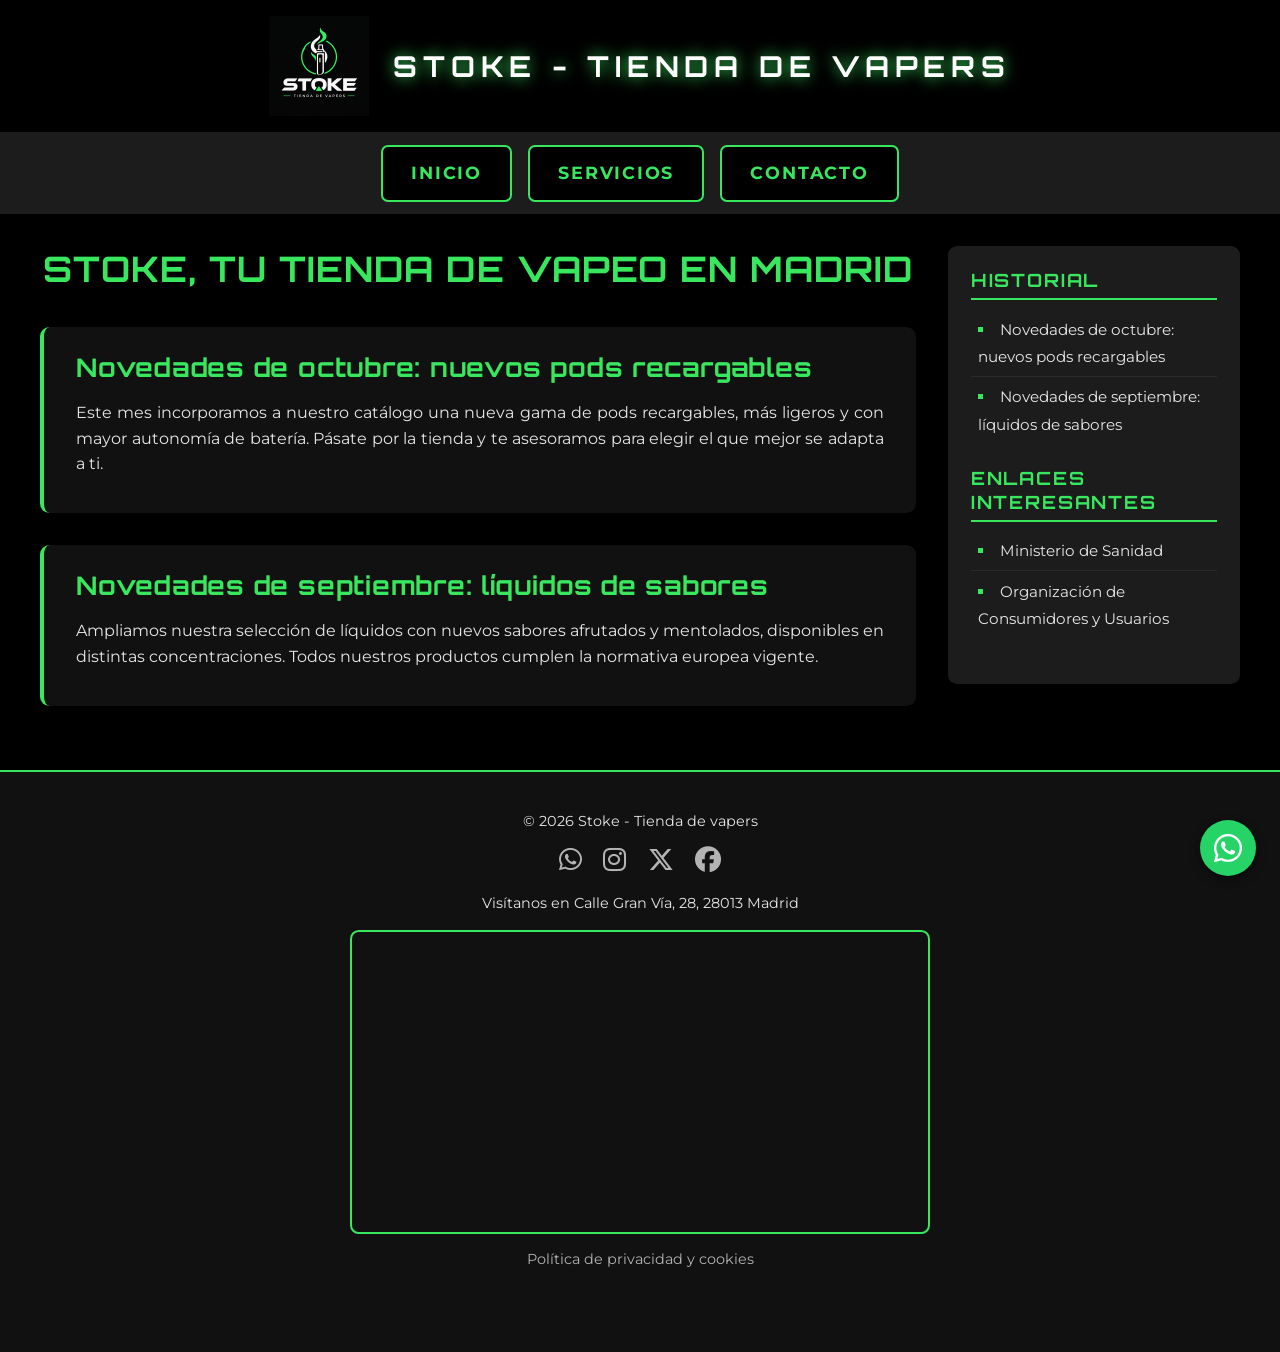
==== commit 288b179b: "Cambio de nombre de la tienda a Stoke y nuevo logotipo" ====
--- a/index.html
+++ b/index.html
@@ -4,19 +4,19 @@
     <meta charset="UTF-8">
     <meta name="viewport" content="width=device-width, initial-scale=1.0">
     <!-- Código sin minificar a propósito para que sea legible y fácil de corregir (SEO, punto 5) -->
-    <title>Stake | Tienda de vapeo en Madrid: vapers, pods y líquidos</title>
-    <meta name="description" content="Stake es tu tienda de vapeo en Gran Vía, Madrid. Vapers, pods recargables y líquidos de sabores con asesoramiento personalizado. ¡Visítanos!">
+    <title>Stoke | Tienda de vapeo en Madrid: vapers, pods y líquidos</title>
+    <meta name="description" content="Stoke es tu tienda de vapeo en Gran Vía, Madrid. Vapers, pods recargables y líquidos de sabores con asesoramiento personalizado. ¡Visítanos!">
     <!-- Metainformación del documento -->
-    <meta name="keywords" content="tienda de vapeo, vapers, pods, líquidos para vapear, vapeo Madrid, Stake">
+    <meta name="keywords" content="tienda de vapeo, vapers, pods, líquidos para vapear, vapeo Madrid, Stoke">
     <meta name="author" content="Joel Quiroga Miranda">
     <meta name="robots" content="index, follow">
     <meta name="theme-color" content="#000000">
     <!-- Open Graph: cómo se muestra la página al compartirla en redes sociales -->
     <meta property="og:type" content="website">
-    <meta property="og:site_name" content="Stake - Tienda de Stake">
+    <meta property="og:site_name" content="Stoke - Tienda de vapers">
     <meta property="og:locale" content="es_ES">
-    <meta property="og:title" content="Stake | Tienda de vapeo en Madrid: vapers, pods y líquidos">
-    <meta property="og:description" content="Stake es tu tienda de vapeo en Gran Vía, Madrid. Vapers, pods recargables y líquidos de sabores con asesoramiento personalizado. ¡Visítanos!">
+    <meta property="og:title" content="Stoke | Tienda de vapeo en Madrid: vapers, pods y líquidos">
+    <meta property="og:description" content="Stoke es tu tienda de vapeo en Gran Vía, Madrid. Vapers, pods recargables y líquidos de sabores con asesoramiento personalizado. ¡Visítanos!">
     <meta property="og:image" content="assets/images/logo.png">
     <link rel="icon" type="image/x-icon" href="favicon.ico">
     <!-- Font Awesome en local: iconos de redes sociales -->
@@ -30,9 +30,9 @@
     <header>
         <!-- Logotipo con enlace a la página de inicio -->
         <a href="index.html">
-            <img src="assets/images/logo.png" alt="Logotipo de Stake, tienda de vapeo" width="100" height="100">
+            <img src="assets/images/logo.png" alt="Logotipo de Stoke, tienda de vapeo" width="100" height="100">
         </a>
-        <p>Stake - Tienda de Stake</p>
+        <p>Stoke - Tienda de vapers</p>
     </header>
 
     <!-- Menú de navegación principal -->
@@ -47,7 +47,7 @@
     <!-- Contenido principal: sección con artículos y barra lateral -->
     <main>
         <section>
-            <h1>Stake, tu tienda de vapeo en Madrid</h1>
+            <h1>Stoke, tu tienda de vapeo en Madrid</h1>
 
             <article id="novedades-octubre">
                 <h2>Novedades de octubre: nuevos pods recargables</h2>
@@ -77,17 +77,17 @@
 
     <!-- Pie de página -->
     <footer>
-        <p>&copy; 2026 Stake - Tienda de Stake</p>
+        <p>&copy; 2026 Stoke - Tienda de vapers</p>
         <!-- Redes sociales -->
         <ul>
             <li><a href="https://wa.me/34612345678" aria-label="Escríbenos por WhatsApp"><i class="fa-brands fa-whatsapp" aria-hidden="true"></i></a></li>
-            <li><a href="https://www.instagram.com/staketienda" aria-label="Síguenos en Instagram"><i class="fa-brands fa-instagram" aria-hidden="true"></i></a></li>
-            <li><a href="https://x.com/staketienda" aria-label="Síguenos en X"><i class="fa-brands fa-x-twitter" aria-hidden="true"></i></a></li>
-            <li><a href="https://www.facebook.com/staketienda" aria-label="Síguenos en Facebook"><i class="fa-brands fa-facebook" aria-hidden="true"></i></a></li>
+            <li><a href="https://www.instagram.com/stoketienda" aria-label="Síguenos en Instagram"><i class="fa-brands fa-instagram" aria-hidden="true"></i></a></li>
+            <li><a href="https://x.com/stoketienda" aria-label="Síguenos en X"><i class="fa-brands fa-x-twitter" aria-hidden="true"></i></a></li>
+            <li><a href="https://www.facebook.com/stoketienda" aria-label="Síguenos en Facebook"><i class="fa-brands fa-facebook" aria-hidden="true"></i></a></li>
         </ul>
         <!-- Mapa con la ubicación de la tienda -->
         <p>Visítanos en Calle Gran Vía, 28, 28013 Madrid</p>
-        <iframe src="https://www.google.com/maps?q=Calle+Gran+V%C3%ADa+28,+28013+Madrid&amp;output=embed" width="400" height="300" title="Mapa con la ubicación de la tienda Stake en Gran Vía, Madrid" loading="lazy"></iframe>
+        <iframe src="https://www.google.com/maps?q=Calle+Gran+V%C3%ADa+28,+28013+Madrid&amp;output=embed" width="400" height="300" title="Mapa con la ubicación de la tienda Stoke en Gran Vía, Madrid" loading="lazy"></iframe>
         <p><a href="politica-privacidad.html">Política de privacidad y cookies</a></p>
     </footer>
 
--- a/assets/css/style.css
+++ b/assets/css/style.css
@@ -1,6 +1,21 @@
 /* ==========================================================================
-   Stake - Tienda de Stake
+   Stoke - Tienda de vapers
    Hoja de estilos principal
+
+   Índice:
+    1. Fuentes propias (@font-face)
+    2. Paleta de colores (variables)
+    3. Reset con el selector universal
+    4. Tamaños de texto en em
+    5. Colores y fondos
+    6. Propiedades de texto
+    7. Propiedades de fuente
+    8. Botonera del nav y listas del aside
+    9. Tabla de servicios
+   10. Menú fijo e icono de WhatsApp
+   11. Pseudoclases: filas de tablas y estados de enlaces
+   12. Formulario de contacto
+   13. Maquetación general y adaptación a móvil
    ========================================================================== */
 
 /* --------------------------------------------------------------------------
@@ -619,3 +634,314 @@
 .whatsapp-fijo i {
     font-size: 2em;
 }
+
+/* --------------------------------------------------------------------------
+   Filas de las tablas
+   -------------------------------------------------------------------------- */
+/* Primera fila de cada tabla (la de los encabezados) */
+table tr:first-child {
+    background-color: var(--verde);
+}
+
+/* Filas del cuerpo: impares y pares de distinto color.
+   Va después para que la primera fila del tbody use el color de impar */
+table tbody tr:nth-child(odd) {
+    background-color: var(--gris-oscuro);
+}
+
+table tbody tr:nth-child(even) {
+    background-color: var(--gris-medio);
+}
+
+/* --------------------------------------------------------------------------
+   Estados de los enlaces (orden LVHA: link, visited, hover, active)
+   -------------------------------------------------------------------------- */
+
+/* Enlaces del contenido (artículos, formulario y datos de contacto) */
+main section a:link {
+    color: var(--verde);
+}
+
+main section a:visited {
+    color: var(--verde-oscuro);
+}
+
+main section a:hover {
+    color: var(--blanco);
+    text-decoration-color: var(--verde);
+}
+
+main section a:active {
+    color: var(--negro);
+    background-color: var(--verde);
+}
+
+/* Botonera del menú */
+nav a:link,
+nav a:visited {
+    color: var(--verde);
+    background-color: var(--negro);
+}
+
+nav a:hover {
+    color: var(--negro);
+    background-color: var(--verde);
+}
+
+nav a:active {
+    color: var(--negro);
+    background-color: var(--verde-oscuro);
+    border-color: var(--verde-oscuro);
+}
+
+/* Enlaces del aside */
+aside a:link {
+    color: var(--texto);
+}
+
+aside a:visited {
+    color: var(--texto-suave);
+}
+
+aside a:hover {
+    color: var(--verde);
+    text-decoration: underline;
+}
+
+aside a:active {
+    color: var(--verde-oscuro);
+}
+
+/* Enlaces del footer (política de privacidad e iconos de redes) */
+footer a:link {
+    color: var(--texto-suave);
+}
+
+footer a:visited {
+    color: var(--texto-suave);
+}
+
+footer a:hover {
+    color: var(--verde);
+}
+
+footer a:active {
+    color: var(--verde-oscuro);
+}
+
+/* Botón fijo de WhatsApp */
+.whatsapp-fijo:link,
+.whatsapp-fijo:visited {
+    color: var(--blanco);
+}
+
+.whatsapp-fijo:hover {
+    background-color: var(--verde);
+    color: var(--negro);
+}
+
+.whatsapp-fijo:active {
+    background-color: var(--verde-oscuro);
+}
+
+/* --------------------------------------------------------------------------
+   Maquetación del formulario de contacto
+   -------------------------------------------------------------------------- */
+form {
+    max-width: 40em;
+    margin: 1.5em auto;
+    border-radius: 0.6em;
+}
+
+fieldset {
+    padding: 1.5em 2em;
+    border: 2px solid var(--verde);
+    border-radius: 0.6em;
+}
+
+legend {
+    padding: 0 0.6em;
+}
+
+/* Cada campo va en su propio párrafo, separado del siguiente */
+fieldset p {
+    margin-bottom: 1.2em;
+}
+
+/* Etiqueta encima de su campo */
+label {
+    display: block;
+    margin-bottom: 0.3em;
+}
+
+/* Campos de texto a todo el ancho del formulario */
+input[type="text"],
+input[type="email"],
+input[type="number"],
+input[type="tel"],
+textarea {
+    display: block;
+    width: 100%;
+    box-sizing: border-box;  /* El padding y el borde no suman al ancho */
+    padding: 0.7em 0.9em;
+    border: 1px solid var(--gris-medio);
+    border-radius: 0.4em;
+}
+
+textarea {
+    min-height: 8em;
+    resize: vertical;
+}
+
+/* Campo activo resaltado en verde */
+input:focus,
+textarea:focus {
+    outline: none;
+    border-color: var(--verde);
+    box-shadow: 0 0 0 3px rgba(57, 231, 95, 0.35);
+}
+
+/* Checkbox de privacidad: casilla y texto en la misma línea */
+input[type="checkbox"] {
+    width: 1.2em;
+    height: 1.2em;
+    margin-right: 0.5em;
+    vertical-align: middle;
+}
+
+input[type="checkbox"] + label {
+    display: inline;
+    font-weight: 400;
+}
+
+button {
+    display: block;
+    width: 100%;
+    padding: 0.9em;
+    border: none;
+    border-radius: 0.4em;
+    cursor: pointer;
+}
+
+button:hover {
+    background-color: var(--blanco);
+}
+
+button:active {
+    background-color: var(--verde-oscuro);
+}
+
+/* Bloque de datos de contacto */
+address {
+    margin: 1em 0;
+    padding: 1em 1.5em;
+    border-left: 4px solid var(--verde);
+    background-color: var(--gris-oscuro);
+}
+
+/* --------------------------------------------------------------------------
+   Maquetación general de la página
+   -------------------------------------------------------------------------- */
+/* Cabecera: logotipo y nombre de la tienda en la misma línea */
+header {
+    display: flex;
+    justify-content: center;
+    align-items: center;
+    gap: 1.5em;
+    padding: 1em;
+}
+
+header img {
+    display: block;
+}
+
+/* Contenido en dos columnas: sección principal y barra lateral */
+main {
+    display: grid;
+    grid-template-columns: 3fr 1fr;
+    gap: 2em;
+    max-width: 75em;
+    margin: 0 auto;
+    padding: 2em 1.5em;
+}
+
+aside {
+    align-self: start;
+    border-radius: 0.6em;
+}
+
+h1 {
+    margin-bottom: 1em;
+}
+
+article {
+    margin-bottom: 2em;
+    padding: 1.5em 2em;
+    border-radius: 0.6em;
+    border-left: 4px solid var(--verde);
+}
+
+article h2 {
+    margin-bottom: 0.6em;
+}
+
+article p {
+    margin-bottom: 0.8em;
+}
+
+/* Pie de página */
+footer {
+    padding: 2em 1.5em 5em;  /* Hueco abajo para que el botón de WhatsApp no tape el texto */
+    border-top: 2px solid var(--verde);
+}
+
+footer p {
+    margin: 0.6em 0;
+}
+
+/* Iconos de redes sociales en fila */
+footer ul {
+    list-style: none;
+    display: flex;
+    justify-content: center;
+    gap: 1.5em;
+    margin: 1em 0;
+}
+
+/* Mapa adaptable al ancho disponible */
+footer iframe {
+    display: block;
+    width: 100%;
+    max-width: 40em;
+    margin: 1em auto;
+    border: 2px solid var(--verde);
+    border-radius: 0.6em;
+}
+
+/* --------------------------------------------------------------------------
+   Pantallas pequeñas (móvil): una sola columna
+   -------------------------------------------------------------------------- */
+@media (max-width: 48em) {
+    header {
+        flex-direction: column;
+        gap: 0.5em;
+    }
+
+    main {
+        grid-template-columns: 1fr;
+    }
+
+    article {
+        padding: 1.2em;
+    }
+
+    fieldset {
+        padding: 1em;
+    }
+
+    /* La tabla se desplaza en horizontal si no cabe */
+    table {
+        display: block;
+        overflow-x: auto;
+    }
+}
